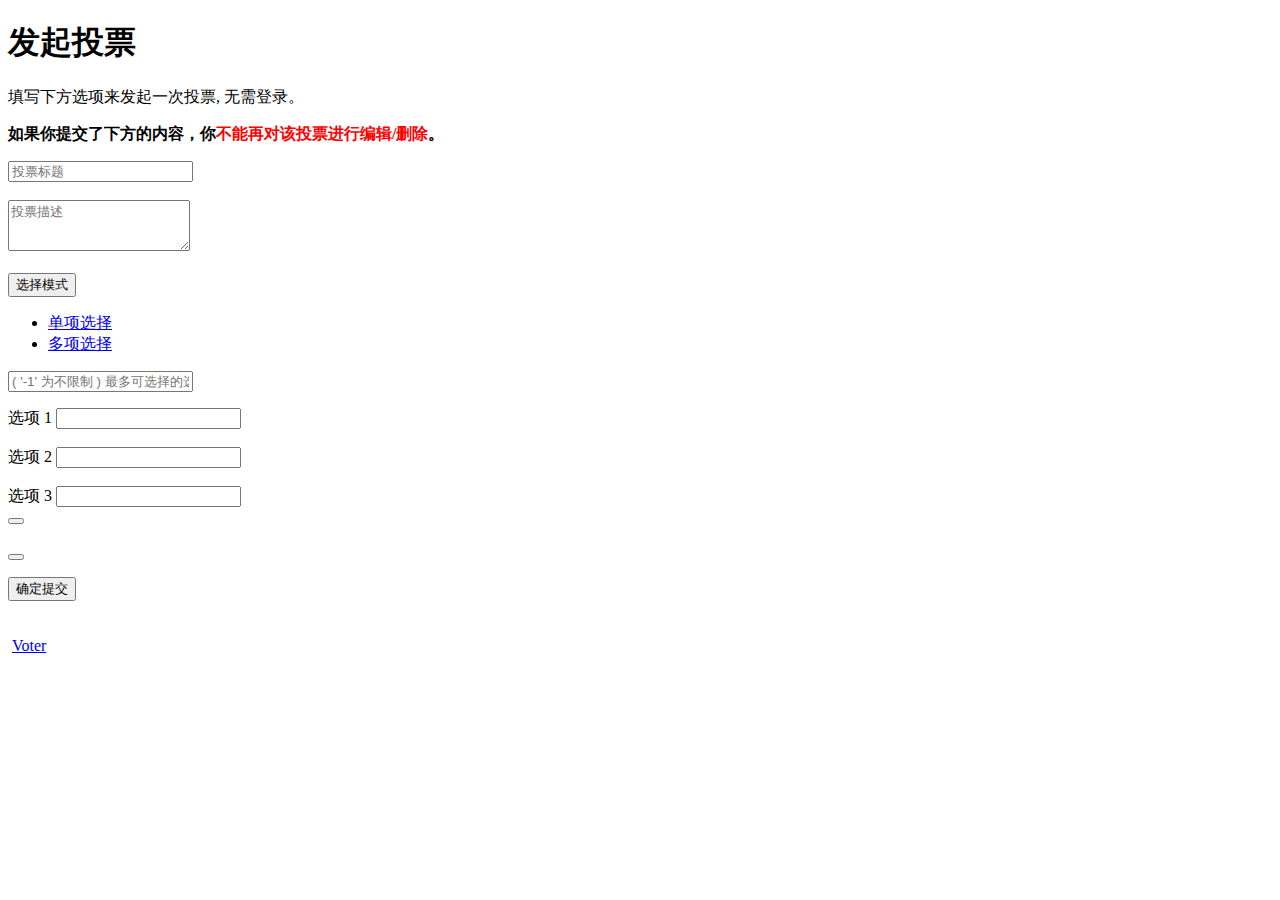
==== src/main/resources/templates/public/public_cn.html @ 049e256f ":whale: Update CHINESE :D" ====
<!DOCTYPE html>
<html xmlns:th="http://www.thymeleaf.org">
<head>
    <meta charset="UTF-8">
    <meta content="IE=edge" http-equiv="X-UA-Compatible">
    <meta content="width=device-width, initial-scale=1" name="viewport">

    <title>发起投票 - Voter</title>

    <link href="/static/bootstrap/css/bootstrap.min.css" rel="stylesheet">

    <!-- Custom stylesheet -->
    <link href="/static/fontawesome/css/font-awesome.min.css" rel="stylesheet">
    <link href="/static/css/pub/sticky_footer.css" rel="stylesheet">
    <link href="/static/progress/css/component.css" rel="stylesheet" type="text/css"/>

    <!-- Custom script -->
    <script src="/static/progress/js/modernizr.custom.js"></script>
</head>

<body>
<div class="container" role="main">
    <h1 class="mt-5">发起投票</h1>
    <p class="lead">填写下方选项来发起一次投票, 无需登录。</p>
    <p class="text-info"><b>如果你提交了下方的内容，你<font color="red">不能再对该投票进行编辑/删除</font>。</b>
    </p>
    <!-- Options -->
    <!-- TITLE -->
    <div class="input-group" id="borderTitle">
        <span class="input-group-addon"><i class="fa fa-quote-left"></i></span>
        <input aria-describedby="basic-addon1" class="form-control" id="voteTitle" placeholder="投票标题" type="text">
    </div>
    <br>
    <!-- DESCRIBE -->
    <div class="input-group" id="borderDescribe">
        <textarea class="form-control" id="voteDescribe" name=textarea placeholder="投票描述" rows="3"></textarea>
        <span class="input-group-addon"><i class="fa fa-quote-right"></i></span>
    </div>
    <br>
    <!-- MODE AND MAXIMUM -->
    <div class="input-group" id="status">
        <div class="input-group-btn">
            <button aria-expanded="false" aria-haspopup="true" class="btn btn-default dropdown-toggle"
                    data-toggle="dropdown" id="mode"
                    type="button">选择模式 <span class="caret"></span></button>
            <ul class="dropdown-menu">
                <li><a href="javascript: void(0);" onclick="singleElection()">单项选择</a></li>
                <li><a href="javascript: void(0);" onclick="multipleSelection()">多项选择</a></li>
            </ul>
        </div>
        <input class="form-control" id="modeInput" placeholder="( '-1' 为不限制 ) 最多可选择的选项"
               type="text">
    </div>
    <!-- LINE -->
    <p class="page-header"></p>
    <!-- OPTIONS -->
    <div class="option1">
        <div class="input-group">
            <span class="input-group-addon">选项 1</span>
            <input class="form-control" id="option1" type="text">
        </div>
    </div>
    <br>
    <div class="option2">
        <div class="input-group">
            <span class="input-group-addon">选项 2</span>
            <input class="form-control" id="option2" type="text">
        </div>
    </div>
    <br>
    <div class="option3">
        <div class="input-group">
            <span class="input-group-addon">选项 3</span>
            <input class="form-control" id="option3" type="text">
            <div class="cls"></div>
            <span class="input-group-btn" id="close3">
                <button class="btn btn-default" onclick="delOption()" type="button">
                    <i class="fa fa-close"></i>
                </button>
            </span>
        </div>
        <br>
    </div>
    <!-- More selection -->
    <div class="add"></div>
    <!-- Add button -->
    <button class="btn btn-default pull-right" onclick="addOption()" type="button">
        <i class="fa fa-plus"></i>
    </button>
    <!-- Submit button -->
    <p><div class="isError"></div></p>
    <section>
        <button class="progress-button" data-horizontal data-perspective data-style="rotate-side-up"
                onclick="submitVote()">确定提交
        </button>
    </section>
    <br>
</div>

<br>

<footer class="footer">
    <div class="container">
        <span class="text-muted" th:text="'© ️' + ${YEAR}"></span><span>&nbsp;<a href=https://github.com/AdlerED/Voter>Voter</a></span>
    </div>
</footer>

<script src="/static/jquery/jquery-3.4.1.min.js"></script>
<script src="/static/bootstrap/js/bootstrap.min.js"></script>
<script src="/static/bootstrap/js/icheck.min.js"></script>

<!-- Custom JS -->
<script src="/static/progress/js/classie.js"></script>
<script src="/static/progress/js/progressButton.js"></script>
<script>
    [].slice.call(document.querySelectorAll('button.progress-button')).forEach(function (bttn) {
        new ProgressButton(bttn, {
            callback: function (instance) {
                var progress = 0,
                    interval = setInterval(function () {
                        progress = Math.min(progress + Math.random() * 0.1, 1);
                        instance._setProgress(progress);

                        if (progress === 1) {
                            instance._stop(1);
                            clearInterval(interval);
                        }
                    }, 100);
            }
        });
    });
</script>
<script src="/static/js/pub/action_cn.js"></script>
</body>
</html>
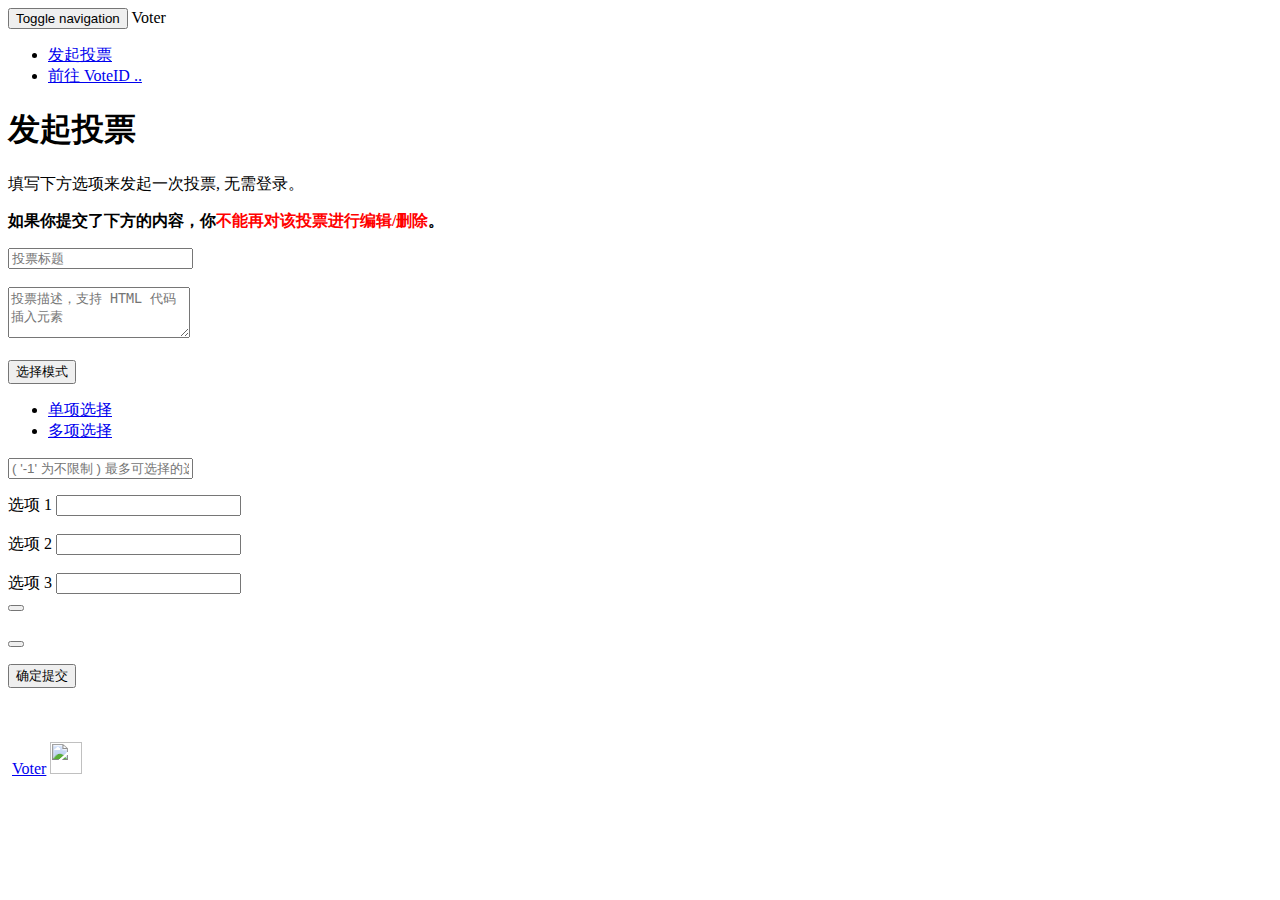
==== commit 6eda4ef4: ":art: 允许描述使用 HTML 代码" ====
--- a/src/main/resources/templates/public/public_cn.html
+++ b/src/main/resources/templates/public/public_cn.html
@@ -11,7 +11,7 @@
 
     <!-- Custom stylesheet -->
     <link href="/static/fontawesome/css/font-awesome.min.css" rel="stylesheet">
-    <link href="/static/css/pub/sticky_footer.css" rel="stylesheet">
+    <link href="/static/css/pub/sticky_footer_navbar.css" rel="stylesheet">
     <link href="/static/progress/css/component.css" rel="stylesheet" type="text/css"/>
 
     <!-- Custom script -->
@@ -19,6 +19,26 @@
 </head>
 
 <body>
+<nav class="navbar navbar-default navbar-fixed-top">
+    <div class="container">
+        <div class="navbar-header">
+            <button aria-controls="navbar" aria-expanded="false" class="navbar-toggle collapsed" data-target="#navbar"
+                    data-toggle="collapse" type="button">
+                <span class="sr-only">Toggle navigation</span>
+                <span class="icon-bar"></span>
+                <span class="icon-bar"></span>
+            </button>
+            <a class="navbar-brand logo" data-target="#mainPage" data-toggle="modal" style="cursor:pointer;">Voter</a>
+        </div>
+        <div class="collapse navbar-collapse" id="navbar">
+            <ul class="nav navbar-nav">
+                <li class="active"><a href="#">发起投票</a></li>
+                <li><a data-target="#toVoteID" data-toggle="modal" href="javascript: void(0);">前往 VoteID ..</a></li>
+            </ul>
+        </div>
+    </div>
+</nav>
+
 <div class="container" role="main">
     <h1 class="mt-5">发起投票</h1>
     <p class="lead">填写下方选项来发起一次投票, 无需登录。</p>
@@ -33,7 +53,7 @@
     <br>
     <!-- DESCRIBE -->
     <div class="input-group" id="borderDescribe">
-        <textarea class="form-control" id="voteDescribe" name=textarea placeholder="投票描述" rows="3"></textarea>
+        <textarea class="form-control" id="voteDescribe" name=textarea placeholder="投票描述，支持 HTML 代码插入元素" rows="3"></textarea>
         <span class="input-group-addon"><i class="fa fa-quote-right"></i></span>
     </div>
     <br>
@@ -88,7 +108,9 @@
         <i class="fa fa-plus"></i>
     </button>
     <!-- Submit button -->
-    <p><div class="isError"></div></p>
+    <p>
+    <div class="isError"></div>
+    </p>
     <section>
         <button class="progress-button" data-horizontal data-perspective data-style="rotate-side-up"
                 onclick="submitVote()">确定提交
@@ -101,7 +123,9 @@
 
 <footer class="footer">
     <div class="container">
-        <span class="text-muted" th:text="'© ️' + ${YEAR}"></span><span>&nbsp;<a href=https://github.com/AdlerED/Voter>Voter</a></span>
+        <br>
+        <span class="text-muted" th:text="'© ️' + ${YEAR}"></span><span>&nbsp;<a href=https://github.com/AdlerED/Voter>Voter</a>
+        <img height="32" src="/static/images/china.png" width="32"/></span>
     </div>
 </footer>
 
@@ -131,5 +155,10 @@
     });
 </script>
 <script src="/static/js/pub/action_cn.js"></script>
+
+<span th:replace="/vote/modal/toIndex_cn"></span>
+<span th:replace="/vote/modal/toVoteID_cn"></span>
+
+<script src="/static/js/vote/toVoteID.js"></script>
 </body>
 </html>